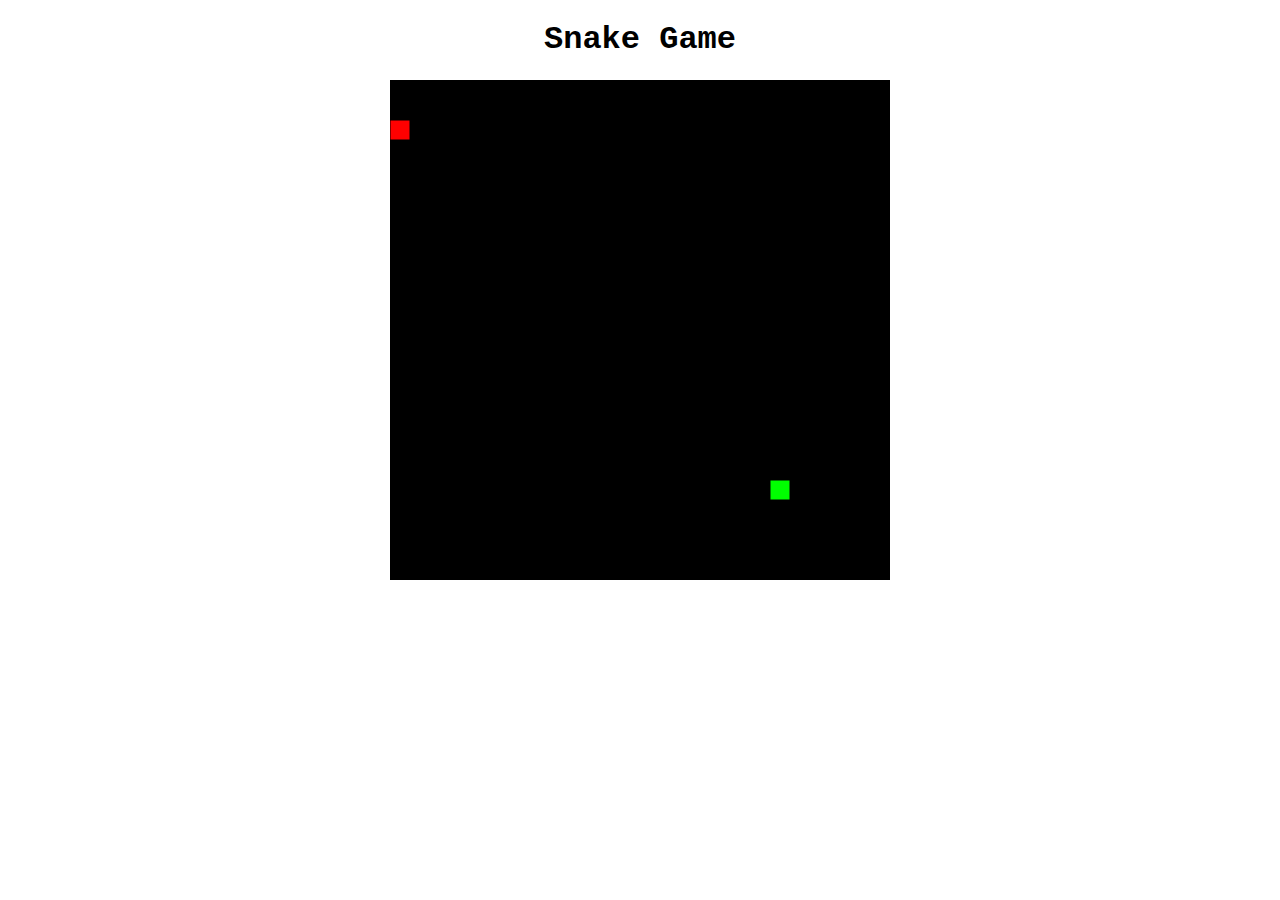
==== MySnakeGameProject/index.html @ 8a76b57c "nw change" ====
<!DOCTYPE html>
<html lang="en">
<head>
    <meta charset="UTF-8">
    <meta http-equiv="X-UA-Compatible" content="IE=edge">
    <meta name="viewport" content="width=device-width, initial-scale=1.0">
    <title>Snake Game</title>
    <link rel="stylesheet" href="./css/style.css">
</head>
<body>
    <h1>Snake Game</h1>
    <canvas class="canvas" width="500" height="500" ></canvas>


    <script src="./js/script.js"></script>
</body>
</html>
---- MySnakeGameProject/css/style.css ----
.canvas{
    background-color: black !important;
}
body {
    font-family: 'Courier New', Courier, monospace;
    text-align: center;
}
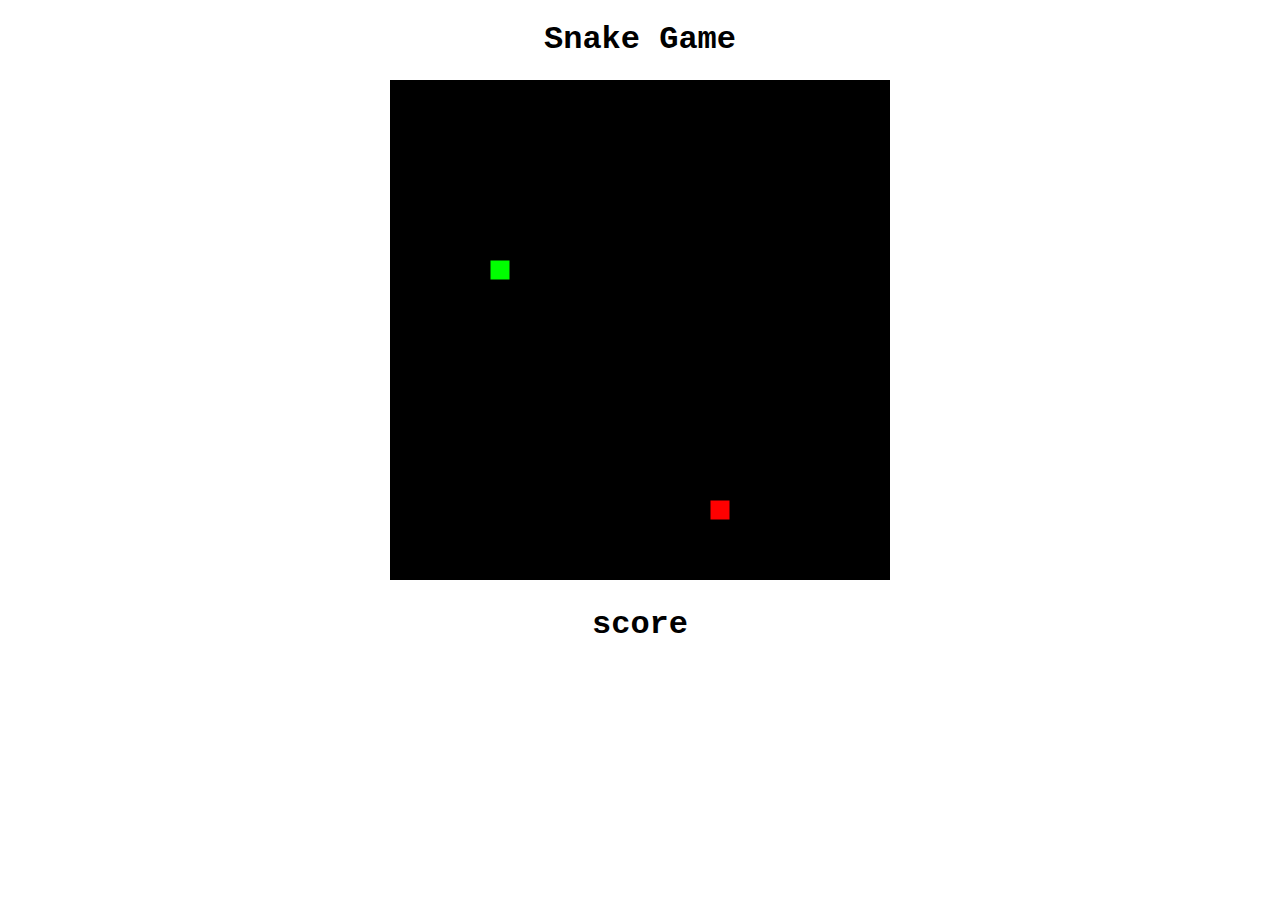
==== commit 30b71b96: "adding comment" ====
--- a/MySnakeGameProject/index.html
+++ b/MySnakeGameProject/index.html
@@ -11,7 +11,7 @@
     <h1>Snake Game</h1>
     <canvas class="canvas" width="500" height="500" ></canvas>
 
-
+    <h1>score</h1>
     <script src="./js/script.js"></script>
 </body>
 </html>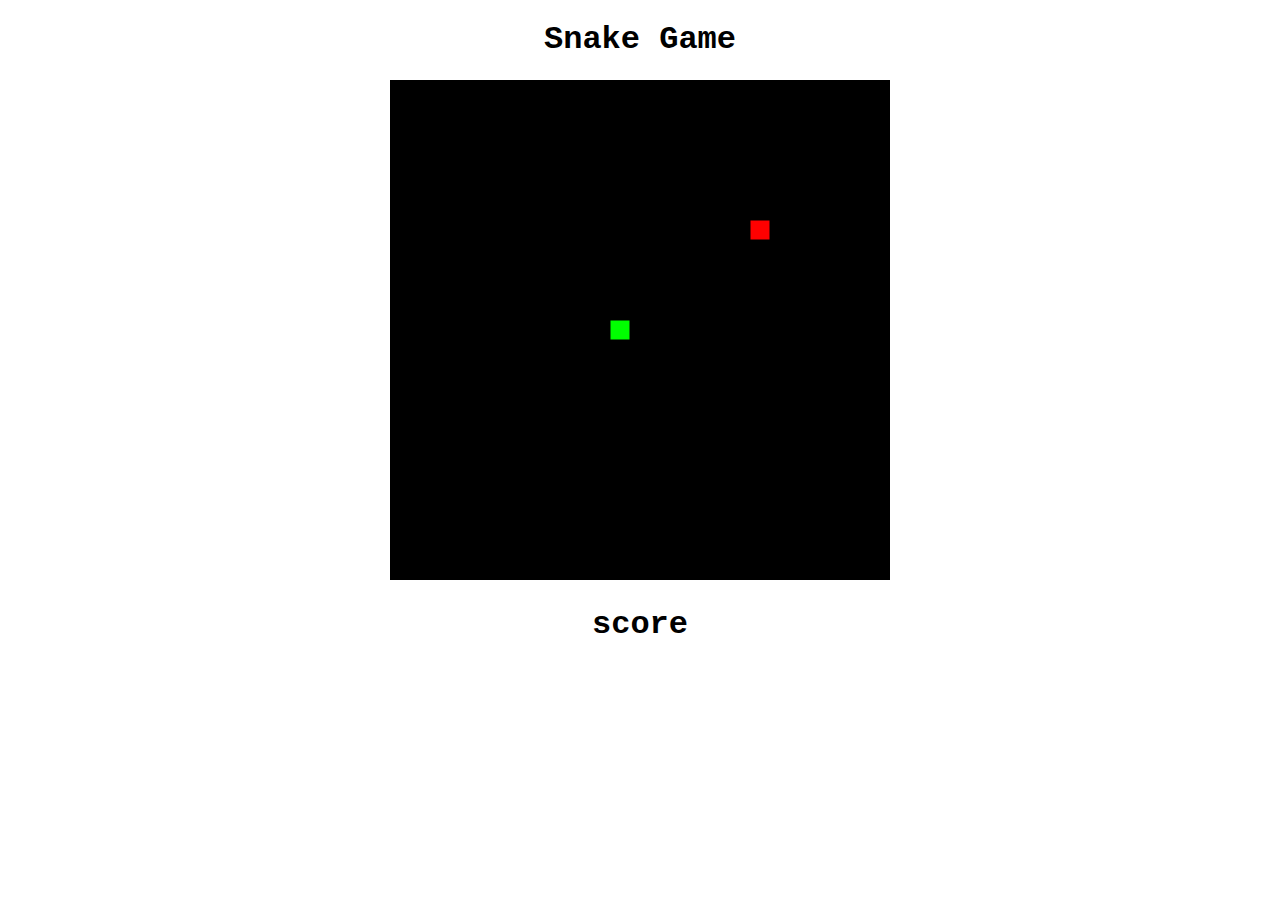
==== commit ac8909ac: "changing styles" ====
--- a/MySnakeGameProject/index.html
+++ b/MySnakeGameProject/index.html
@@ -8,7 +8,9 @@
     <link rel="stylesheet" href="./css/style.css">
 </head>
 <body>
+    
     <h1>Snake Game</h1>
+
     <canvas class="canvas" width="500" height="500" ></canvas>
 
     <h1>score</h1>
